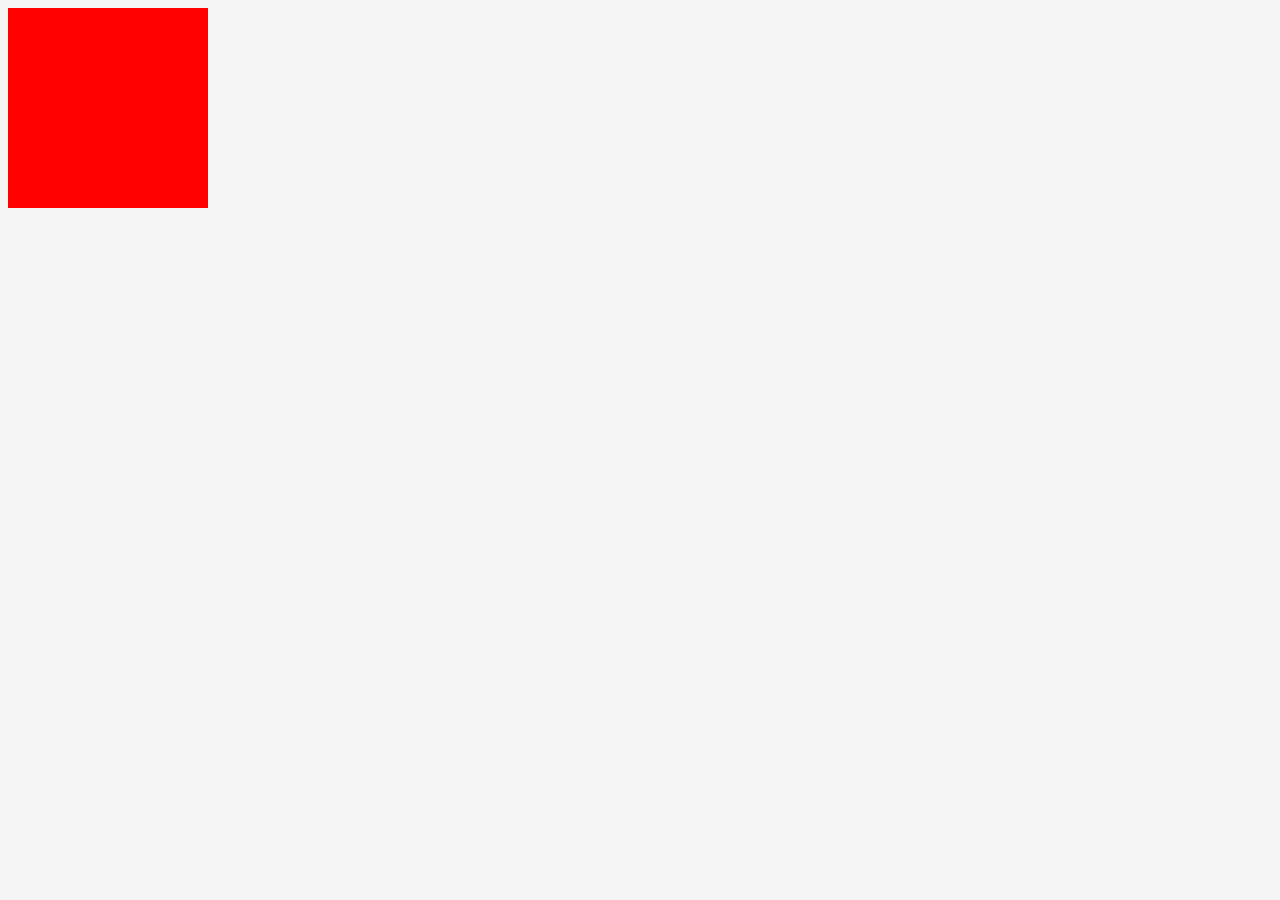
==== animaciones.html @ e097f7ae "clase animaciones" ====
<!DOCTYPE html>
<html lang="en">

<head>
  <meta charset="UTF-8" />
  <meta name="viewport" content="width=device-width, initial-scale=1.0" />
  <title>animaciones</title>
  <!-- vinculacion con css -->
  <link rel="stylesheet" href="animaciones.css" />
  
</head>

<body>
  
<div class="elemento"></div>

</body>

</html>
---- animaciones.css ----
body {
  background-color: whitesmoke;
}

.elemento {
  width: 200px;
  height: 200px;
  background-color: red;
  clip-path: circle(100%);
  transition-property: clip-path;
  transition-property: background-color 2s;
  transition-duration: 2s;
  transition-duration: 3s;
}

/* para transiciones */
.elemento:hover {
  
  background-color: black;
  clip-path: circle(20%);
}
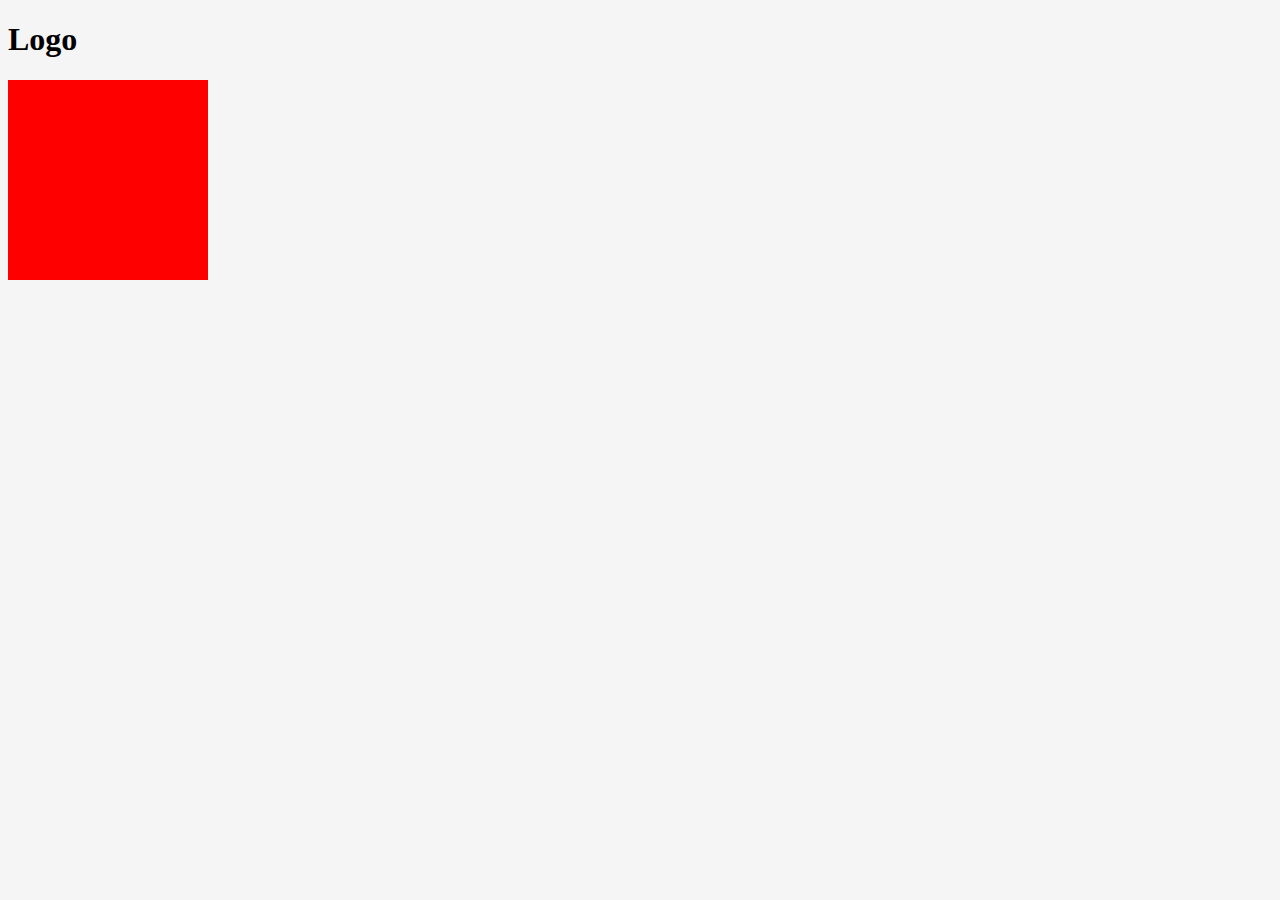
==== commit d61a1284: "javascript" ====
--- a/animaciones.html
+++ b/animaciones.html
@@ -7,13 +7,15 @@
   <title>animaciones</title>
   <!-- vinculacion con css -->
   <link rel="stylesheet" href="animaciones.css" />
-  
+  <link rel="stylesheet" href="https://cdnjs.cloudflare.com/ajax/libs/animate.css/4.1.1/animate.min.css" />
+
 </head>
 
 <body>
-  
-<div class="elemento"></div>
-
+  <h1 class="animate__animated animate__shakeY">Logo</h1>
+  <div class="container">
+    <div class="elemento"></div>
+  </div>
 </body>
 
 </html>--- a/animaciones.css
+++ b/animaciones.css
@@ -1,6 +1,12 @@
 body {
   background-color: whitesmoke;
 }
+
+/* .contenedor {
+  width: 600px;
+  height: 250px;
+
+} */
 
 .elemento {
   width: 200px;
@@ -11,9 +17,23 @@
   transition-property: background-color 2s;
   transition-duration: 2s;
   transition-duration: 3s;
+  animation: animaElemento 3s;
 }
 
-/* para transiciones */
+@keyframes animaElemento {
+  from {
+    background-color: black;
+    transform: scale(-3);
+    opacity: .5;
+  }
+  to {
+    background-color: red;
+    transform: scale(1.3);
+    opacity: .1;
+  }
+}
+
+/* para transiciones, es un disparador */
 .elemento:hover {
   
   background-color: black;
